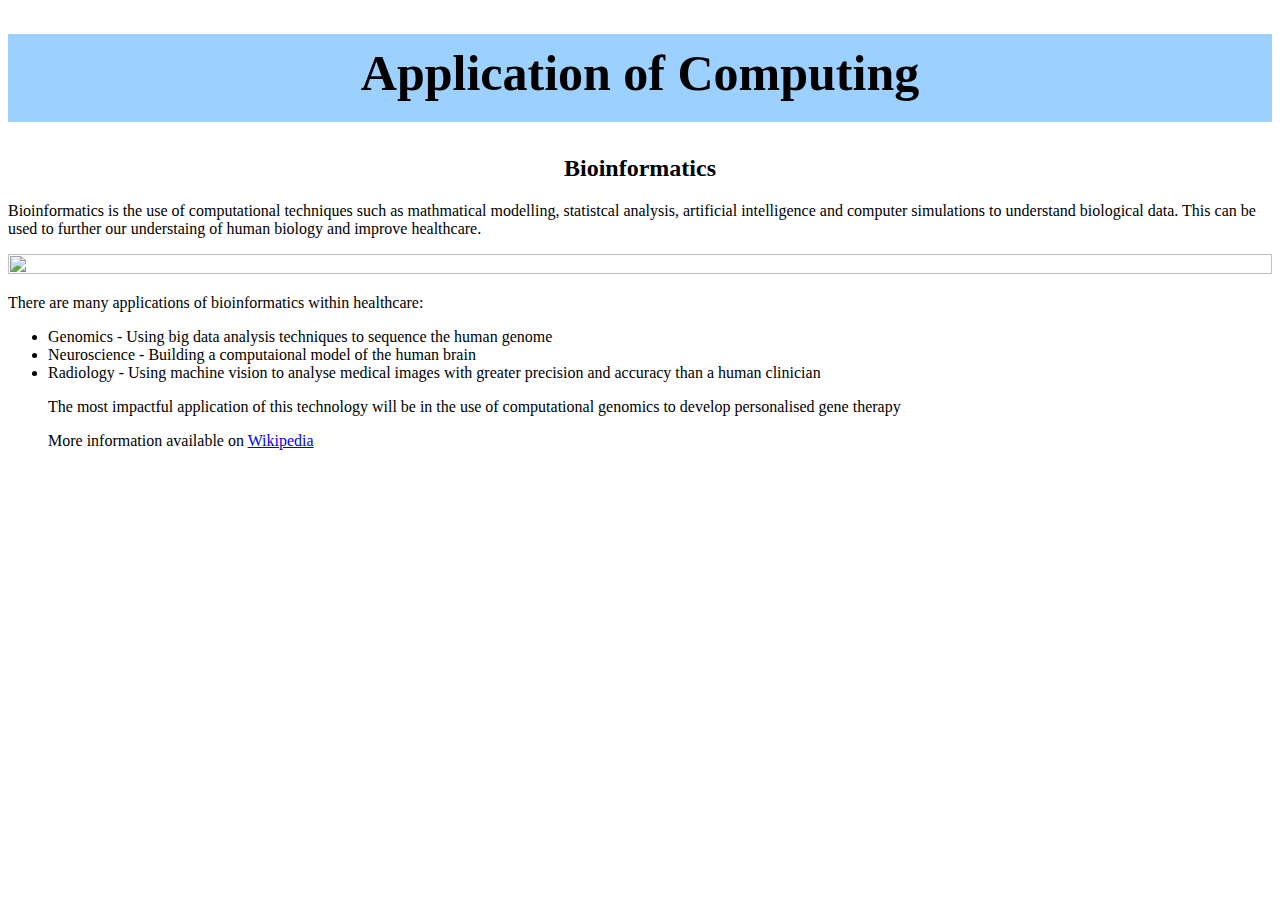
==== Bioinformatics.html @ cc3df0c7 "Updated bioinformatics page" ====
<!DOCTYPE html>
<html>
	<head>
		<meta charset="utf-8">
		<meta name="viewport" content="width=device-width, initial-scale=1, shrink-to-fit=no">
		<title>Bioinformatics</title>
		<link rel="stylesheet" type="text/css" href="style/style.css">
		<link rel="stylesheet" type="text/css" href="style/bootstrap.css">
	</head>
	<body>
		<h1>Application of Computing</h1>
		<h2>Bioinformatics</h2>
		<p>Bioinformatics is the use of computational techniques such as mathmatical modelling, statistcal analysis, artificial intelligence and computer simulations to understand biological data. This can be used to further our understaing of human biology and improve healthcare.</p>
		<img src="https://www.sciencemag.org/sites/default/files/styles/inline__450w__no_aspect/public/images/13%20June%202014.jpg?itok=Eo7hIVqO">
		<p>There are many applications of bioinformatics within healthcare:</p>
		<ul>
			<li>Genomics - Using big data analysis techniques to sequence the human genome</li>
			<li>Neuroscience - Building a computaional model of the human brain</li>
			<li>Radiology - Using machine vision to analyse medical images with greater precision and accuracy than a human clinician</li>
		</u1>
		<p></p>
		<p>The most impactful application of this technology will be in the use of computational genomics to develop personalised gene therapy</p>
		<p>More information available on <a href="https://en.wikipedia.org/wiki/Bioinformatics"> Wikipedia</a> </p>
	</body>
</html>
---- style/style.css ----
img{
	width: 100%;
	height: 100%;
}
h1{
	font-size: 50px;
	width: 100%;
	text-align: center;
	padding-bottom: 20px;
	padding-top: 10px;
	background-color: #9bd0ff;
}
h2{
	width: 100%;
	text-align: center;
}
.block{
	padding-bottom: 10px;
}
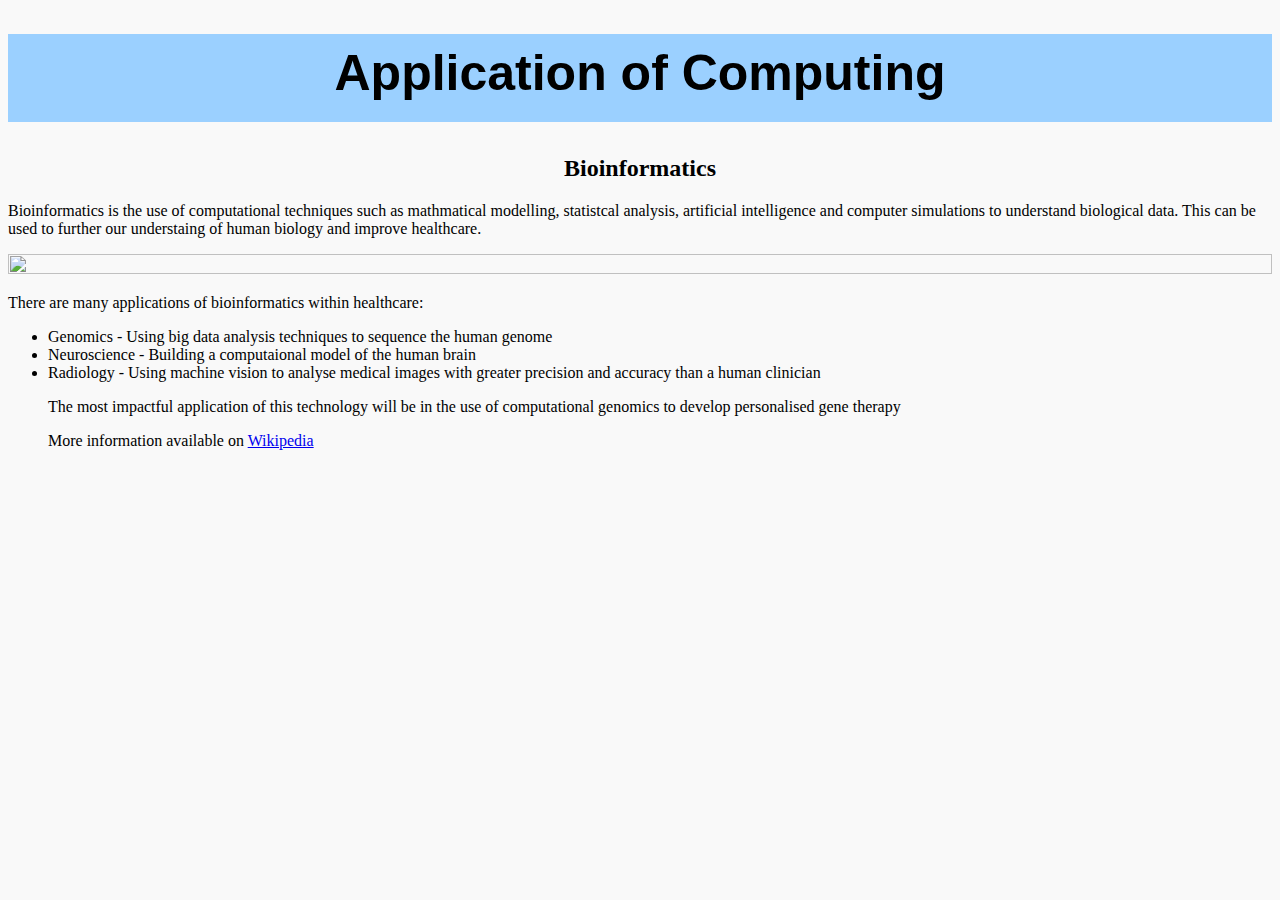
==== commit c219117f: "Added spelling correction & first part of review" ====
--- a/Bioinformatics.html
+++ b/Bioinformatics.html
@@ -15,7 +15,7 @@
 		<p>There are many applications of bioinformatics within healthcare:</p>
 		<ul>
 			<li>Genomics - Using big data analysis techniques to sequence the human genome</li>
-			<li>Neuroscience - Building a computaional model of the human brain</li>
+			<li>Neuroscience - Building a computaional<!--*computational--> model of the human brain</li>
 			<li>Radiology - Using machine vision to analyse medical images with greater precision and accuracy than a human clinician</li>
 		</u1>
 		<p></p>
--- a/style/style.css
+++ b/style/style.css
@@ -1,8 +1,12 @@
+body{
+	background-color: #f9f9f9;
+}
 img{
 	width: 100%;
 	height: 100%;
 }
 h1{
+	font-family: arial;
 	font-size: 50px;
 	width: 100%;
 	text-align: center;
@@ -14,6 +18,14 @@
 	width: 100%;
 	text-align: center;
 }
+h3{
+	background-color: #ededed;
+}
 .block{
 	padding-bottom: 10px;
+}
+.col_block{
+	width: 95%;
+	padding-left: 2.5%;
+	padding-right: 2.5%;
 }